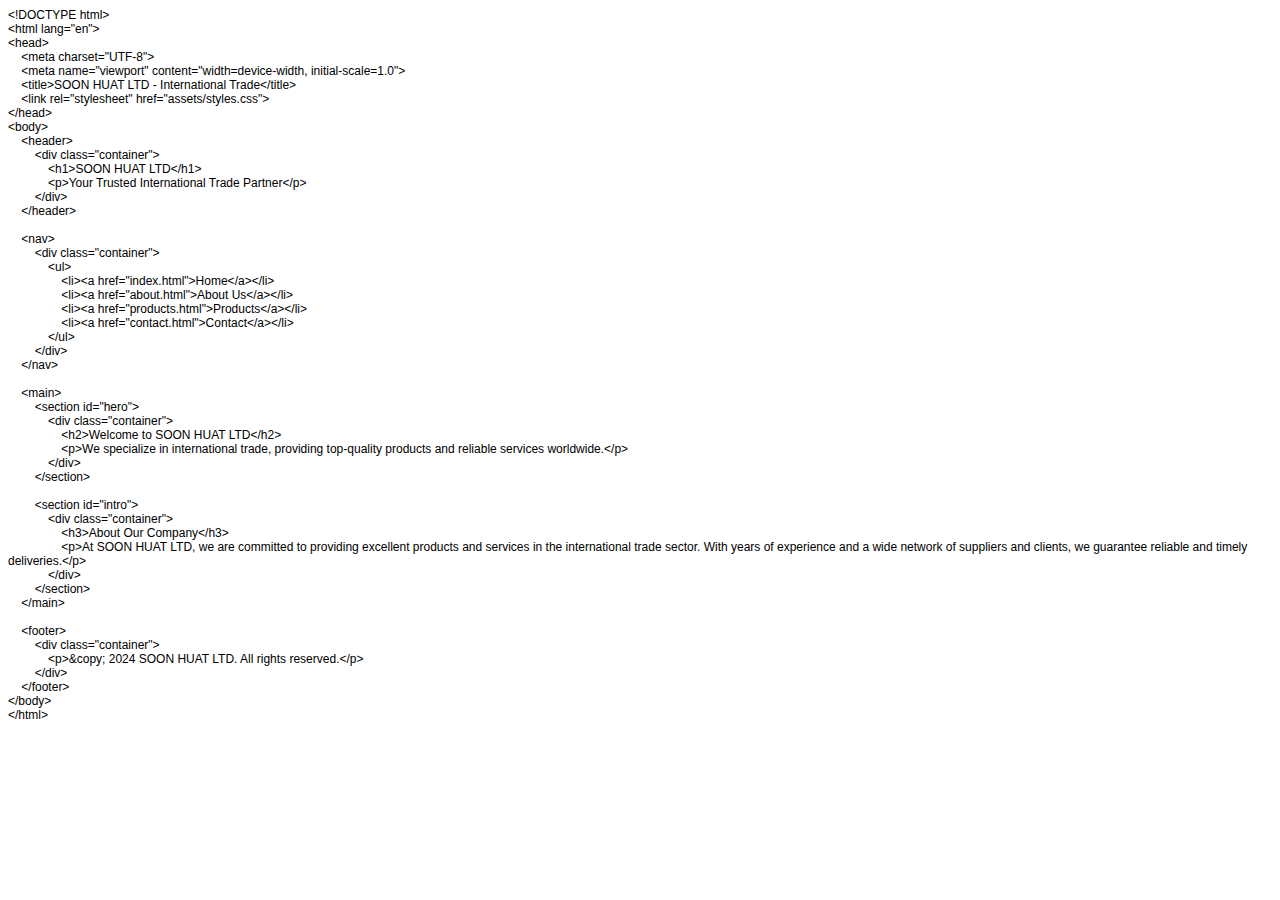
==== index.html @ 9ae5e814 "Add files via upload" ====
<!DOCTYPE html PUBLIC "-//W3C//DTD HTML 4.01//EN" "http://www.w3.org/TR/html4/strict.dtd">
<html>
<head>
  <meta http-equiv="Content-Type" content="text/html; charset=utf-8">
  <meta http-equiv="Content-Style-Type" content="text/css">
  <title></title>
  <meta name="Generator" content="Cocoa HTML Writer">
  <meta name="CocoaVersion" content="2022.7">
  <style type="text/css">
    p.p1 {margin: 0.0px 0.0px 0.0px 0.0px; font: 12.0px Helvetica}
    p.p2 {margin: 0.0px 0.0px 0.0px 0.0px; font: 12.0px Helvetica; min-height: 14.0px}
  </style>
</head>
<body>
<p class="p1">&lt;!DOCTYPE html&gt;</p>
<p class="p1">&lt;html lang="en"&gt;</p>
<p class="p1">&lt;head&gt;</p>
<p class="p1"><span class="Apple-converted-space">    </span>&lt;meta charset="UTF-8"&gt;</p>
<p class="p1"><span class="Apple-converted-space">    </span>&lt;meta name="viewport" content="width=device-width, initial-scale=1.0"&gt;</p>
<p class="p1"><span class="Apple-converted-space">    </span>&lt;title&gt;SOON HUAT LTD - International Trade&lt;/title&gt;</p>
<p class="p1"><span class="Apple-converted-space">    </span>&lt;link rel="stylesheet" href="assets/styles.css"&gt;</p>
<p class="p1">&lt;/head&gt;</p>
<p class="p1">&lt;body&gt;</p>
<p class="p1"><span class="Apple-converted-space">    </span>&lt;header&gt;</p>
<p class="p1"><span class="Apple-converted-space">        </span>&lt;div class="container"&gt;</p>
<p class="p1"><span class="Apple-converted-space">            </span>&lt;h1&gt;SOON HUAT LTD&lt;/h1&gt;</p>
<p class="p1"><span class="Apple-converted-space">            </span>&lt;p&gt;Your Trusted International Trade Partner&lt;/p&gt;</p>
<p class="p1"><span class="Apple-converted-space">        </span>&lt;/div&gt;</p>
<p class="p1"><span class="Apple-converted-space">    </span>&lt;/header&gt;</p>
<p class="p2"><br></p>
<p class="p1"><span class="Apple-converted-space">    </span>&lt;nav&gt;</p>
<p class="p1"><span class="Apple-converted-space">        </span>&lt;div class="container"&gt;</p>
<p class="p1"><span class="Apple-converted-space">            </span>&lt;ul&gt;</p>
<p class="p1"><span class="Apple-converted-space">                </span>&lt;li&gt;&lt;a href="index.html"&gt;Home&lt;/a&gt;&lt;/li&gt;</p>
<p class="p1"><span class="Apple-converted-space">                </span>&lt;li&gt;&lt;a href="about.html"&gt;About Us&lt;/a&gt;&lt;/li&gt;</p>
<p class="p1"><span class="Apple-converted-space">                </span>&lt;li&gt;&lt;a href="products.html"&gt;Products&lt;/a&gt;&lt;/li&gt;</p>
<p class="p1"><span class="Apple-converted-space">                </span>&lt;li&gt;&lt;a href="contact.html"&gt;Contact&lt;/a&gt;&lt;/li&gt;</p>
<p class="p1"><span class="Apple-converted-space">            </span>&lt;/ul&gt;</p>
<p class="p1"><span class="Apple-converted-space">        </span>&lt;/div&gt;</p>
<p class="p1"><span class="Apple-converted-space">    </span>&lt;/nav&gt;</p>
<p class="p2"><br></p>
<p class="p1"><span class="Apple-converted-space">    </span>&lt;main&gt;</p>
<p class="p1"><span class="Apple-converted-space">        </span>&lt;section id="hero"&gt;</p>
<p class="p1"><span class="Apple-converted-space">            </span>&lt;div class="container"&gt;</p>
<p class="p1"><span class="Apple-converted-space">                </span>&lt;h2&gt;Welcome to SOON HUAT LTD&lt;/h2&gt;</p>
<p class="p1"><span class="Apple-converted-space">                </span>&lt;p&gt;We specialize in international trade, providing top-quality products and reliable services worldwide.&lt;/p&gt;</p>
<p class="p1"><span class="Apple-converted-space">            </span>&lt;/div&gt;</p>
<p class="p1"><span class="Apple-converted-space">        </span>&lt;/section&gt;</p>
<p class="p2"><br></p>
<p class="p1"><span class="Apple-converted-space">        </span>&lt;section id="intro"&gt;</p>
<p class="p1"><span class="Apple-converted-space">            </span>&lt;div class="container"&gt;</p>
<p class="p1"><span class="Apple-converted-space">                </span>&lt;h3&gt;About Our Company&lt;/h3&gt;</p>
<p class="p1"><span class="Apple-converted-space">                </span>&lt;p&gt;At SOON HUAT LTD, we are committed to providing excellent products and services in the international trade sector. With years of experience and a wide network of suppliers and clients, we guarantee reliable and timely deliveries.&lt;/p&gt;</p>
<p class="p1"><span class="Apple-converted-space">            </span>&lt;/div&gt;</p>
<p class="p1"><span class="Apple-converted-space">        </span>&lt;/section&gt;</p>
<p class="p1"><span class="Apple-converted-space">    </span>&lt;/main&gt;</p>
<p class="p2"><br></p>
<p class="p1"><span class="Apple-converted-space">    </span>&lt;footer&gt;</p>
<p class="p1"><span class="Apple-converted-space">        </span>&lt;div class="container"&gt;</p>
<p class="p1"><span class="Apple-converted-space">            </span>&lt;p&gt;&amp;copy; 2024 SOON HUAT LTD. All rights reserved.&lt;/p&gt;</p>
<p class="p1"><span class="Apple-converted-space">        </span>&lt;/div&gt;</p>
<p class="p1"><span class="Apple-converted-space">    </span>&lt;/footer&gt;</p>
<p class="p1">&lt;/body&gt;</p>
<p class="p1">&lt;/html&gt;</p>
</body>
</html>
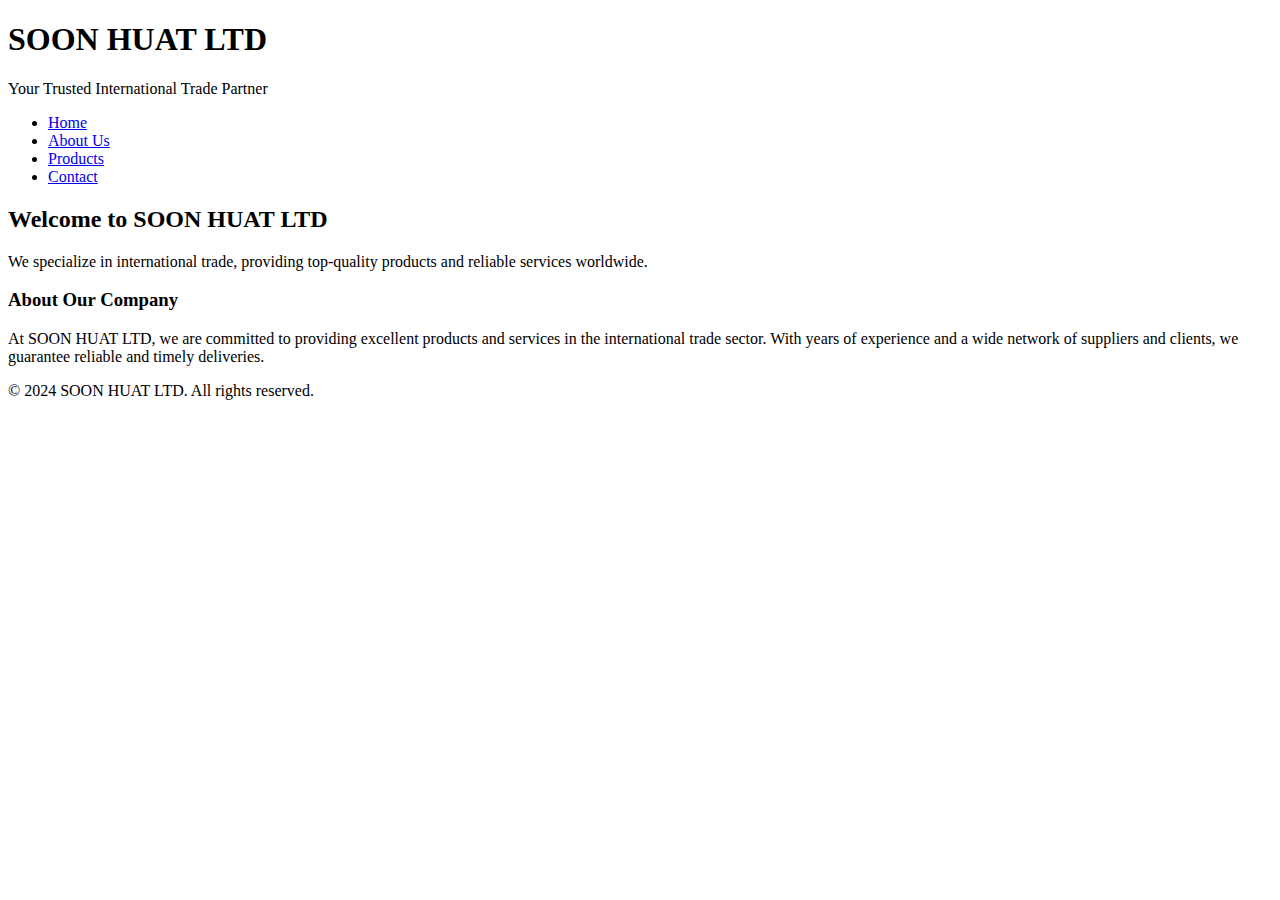
==== commit 079df63a: "Add files via upload" ====
--- a/index.html
+++ b/index.html
@@ -1,66 +1,99 @@
-<!DOCTYPE html PUBLIC "-//W3C//DTD HTML 4.01//EN" "http://www.w3.org/TR/html4/strict.dtd">
-<html>
+<!DOCTYPE html>
+
+<html lang="en">
+
 <head>
-  <meta http-equiv="Content-Type" content="text/html; charset=utf-8">
-  <meta http-equiv="Content-Style-Type" content="text/css">
-  <title></title>
-  <meta name="Generator" content="Cocoa HTML Writer">
-  <meta name="CocoaVersion" content="2022.7">
-  <style type="text/css">
-    p.p1 {margin: 0.0px 0.0px 0.0px 0.0px; font: 12.0px Helvetica}
-    p.p2 {margin: 0.0px 0.0px 0.0px 0.0px; font: 12.0px Helvetica; min-height: 14.0px}
-  </style>
+
+    <meta charset="UTF-8">
+
+    <meta name="viewport" content="width=device-width, initial-scale=1.0">
+
+    <title>SOON HUAT LTD - International Trade</title>
+
+    <link rel="stylesheet" href="assets/styles.css">
+
 </head>
+
 <body>
-<p class="p1">&lt;!DOCTYPE html&gt;</p>
-<p class="p1">&lt;html lang="en"&gt;</p>
-<p class="p1">&lt;head&gt;</p>
-<p class="p1"><span class="Apple-converted-space">    </span>&lt;meta charset="UTF-8"&gt;</p>
-<p class="p1"><span class="Apple-converted-space">    </span>&lt;meta name="viewport" content="width=device-width, initial-scale=1.0"&gt;</p>
-<p class="p1"><span class="Apple-converted-space">    </span>&lt;title&gt;SOON HUAT LTD - International Trade&lt;/title&gt;</p>
-<p class="p1"><span class="Apple-converted-space">    </span>&lt;link rel="stylesheet" href="assets/styles.css"&gt;</p>
-<p class="p1">&lt;/head&gt;</p>
-<p class="p1">&lt;body&gt;</p>
-<p class="p1"><span class="Apple-converted-space">    </span>&lt;header&gt;</p>
-<p class="p1"><span class="Apple-converted-space">        </span>&lt;div class="container"&gt;</p>
-<p class="p1"><span class="Apple-converted-space">            </span>&lt;h1&gt;SOON HUAT LTD&lt;/h1&gt;</p>
-<p class="p1"><span class="Apple-converted-space">            </span>&lt;p&gt;Your Trusted International Trade Partner&lt;/p&gt;</p>
-<p class="p1"><span class="Apple-converted-space">        </span>&lt;/div&gt;</p>
-<p class="p1"><span class="Apple-converted-space">    </span>&lt;/header&gt;</p>
-<p class="p2"><br></p>
-<p class="p1"><span class="Apple-converted-space">    </span>&lt;nav&gt;</p>
-<p class="p1"><span class="Apple-converted-space">        </span>&lt;div class="container"&gt;</p>
-<p class="p1"><span class="Apple-converted-space">            </span>&lt;ul&gt;</p>
-<p class="p1"><span class="Apple-converted-space">                </span>&lt;li&gt;&lt;a href="index.html"&gt;Home&lt;/a&gt;&lt;/li&gt;</p>
-<p class="p1"><span class="Apple-converted-space">                </span>&lt;li&gt;&lt;a href="about.html"&gt;About Us&lt;/a&gt;&lt;/li&gt;</p>
-<p class="p1"><span class="Apple-converted-space">                </span>&lt;li&gt;&lt;a href="products.html"&gt;Products&lt;/a&gt;&lt;/li&gt;</p>
-<p class="p1"><span class="Apple-converted-space">                </span>&lt;li&gt;&lt;a href="contact.html"&gt;Contact&lt;/a&gt;&lt;/li&gt;</p>
-<p class="p1"><span class="Apple-converted-space">            </span>&lt;/ul&gt;</p>
-<p class="p1"><span class="Apple-converted-space">        </span>&lt;/div&gt;</p>
-<p class="p1"><span class="Apple-converted-space">    </span>&lt;/nav&gt;</p>
-<p class="p2"><br></p>
-<p class="p1"><span class="Apple-converted-space">    </span>&lt;main&gt;</p>
-<p class="p1"><span class="Apple-converted-space">        </span>&lt;section id="hero"&gt;</p>
-<p class="p1"><span class="Apple-converted-space">            </span>&lt;div class="container"&gt;</p>
-<p class="p1"><span class="Apple-converted-space">                </span>&lt;h2&gt;Welcome to SOON HUAT LTD&lt;/h2&gt;</p>
-<p class="p1"><span class="Apple-converted-space">                </span>&lt;p&gt;We specialize in international trade, providing top-quality products and reliable services worldwide.&lt;/p&gt;</p>
-<p class="p1"><span class="Apple-converted-space">            </span>&lt;/div&gt;</p>
-<p class="p1"><span class="Apple-converted-space">        </span>&lt;/section&gt;</p>
-<p class="p2"><br></p>
-<p class="p1"><span class="Apple-converted-space">        </span>&lt;section id="intro"&gt;</p>
-<p class="p1"><span class="Apple-converted-space">            </span>&lt;div class="container"&gt;</p>
-<p class="p1"><span class="Apple-converted-space">                </span>&lt;h3&gt;About Our Company&lt;/h3&gt;</p>
-<p class="p1"><span class="Apple-converted-space">                </span>&lt;p&gt;At SOON HUAT LTD, we are committed to providing excellent products and services in the international trade sector. With years of experience and a wide network of suppliers and clients, we guarantee reliable and timely deliveries.&lt;/p&gt;</p>
-<p class="p1"><span class="Apple-converted-space">            </span>&lt;/div&gt;</p>
-<p class="p1"><span class="Apple-converted-space">        </span>&lt;/section&gt;</p>
-<p class="p1"><span class="Apple-converted-space">    </span>&lt;/main&gt;</p>
-<p class="p2"><br></p>
-<p class="p1"><span class="Apple-converted-space">    </span>&lt;footer&gt;</p>
-<p class="p1"><span class="Apple-converted-space">        </span>&lt;div class="container"&gt;</p>
-<p class="p1"><span class="Apple-converted-space">            </span>&lt;p&gt;&amp;copy; 2024 SOON HUAT LTD. All rights reserved.&lt;/p&gt;</p>
-<p class="p1"><span class="Apple-converted-space">        </span>&lt;/div&gt;</p>
-<p class="p1"><span class="Apple-converted-space">    </span>&lt;/footer&gt;</p>
-<p class="p1">&lt;/body&gt;</p>
-<p class="p1">&lt;/html&gt;</p>
+
+    <header>
+
+        <div class="container">
+
+            <h1>SOON HUAT LTD</h1>
+
+            <p>Your Trusted International Trade Partner</p>
+
+        </div>
+
+    </header>
+
+
+
+    <nav>
+
+        <div class="container">
+
+            <ul>
+
+                <li><a href="index.html">Home</a></li>
+
+                <li><a href="about.html">About Us</a></li>
+
+                <li><a href="products.html">Products</a></li>
+
+                <li><a href="contact.html">Contact</a></li>
+
+            </ul>
+
+        </div>
+
+    </nav>
+
+
+
+    <main>
+
+        <section id="hero">
+
+            <div class="container">
+
+                <h2>Welcome to SOON HUAT LTD</h2>
+
+                <p>We specialize in international trade, providing top-quality products and reliable services worldwide.</p>
+
+            </div>
+
+        </section>
+
+
+
+        <section id="intro">
+
+            <div class="container">
+
+                <h3>About Our Company</h3>
+
+                <p>At SOON HUAT LTD, we are committed to providing excellent products and services in the international trade sector. With years of experience and a wide network of suppliers and clients, we guarantee reliable and timely deliveries.</p>
+
+            </div>
+
+        </section>
+
+    </main>
+
+
+
+    <footer>
+
+        <div class="container">
+
+            <p>&copy; 2024 SOON HUAT LTD. All rights reserved.</p>
+
+        </div>
+
+    </footer>
+
 </body>
-</html>
+
+</html>